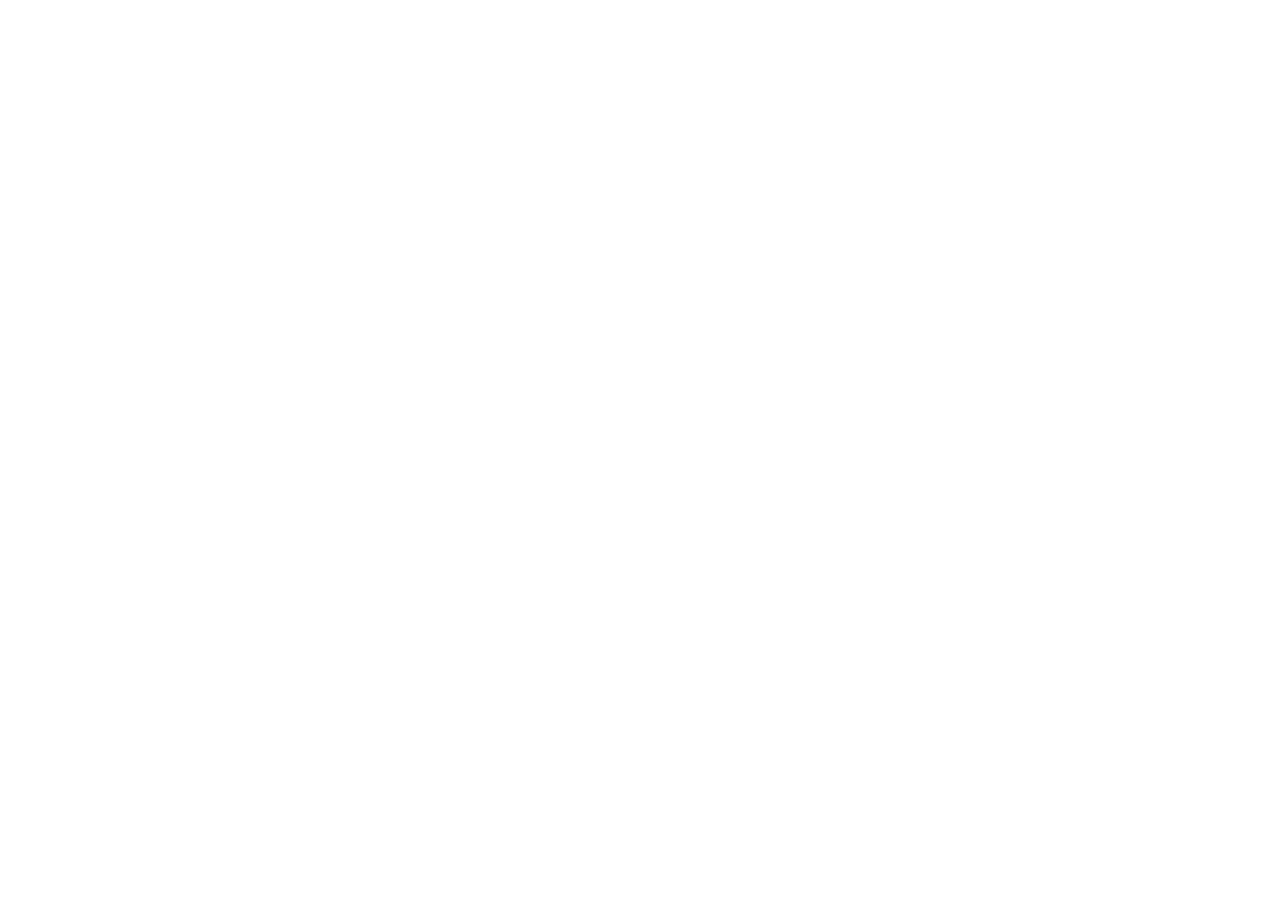
==== Assignment-2/form.html @ 0fc4703c "Form structure is created" ====
<!DOCTYPE html>
<html lang="en">

<head>
    <meta charset="UTF-8" />
    <meta name="viewport" content="width=device-width, initial-scale=1.0" />
    <title>Document</title>
</head>

<body></body>

</html>
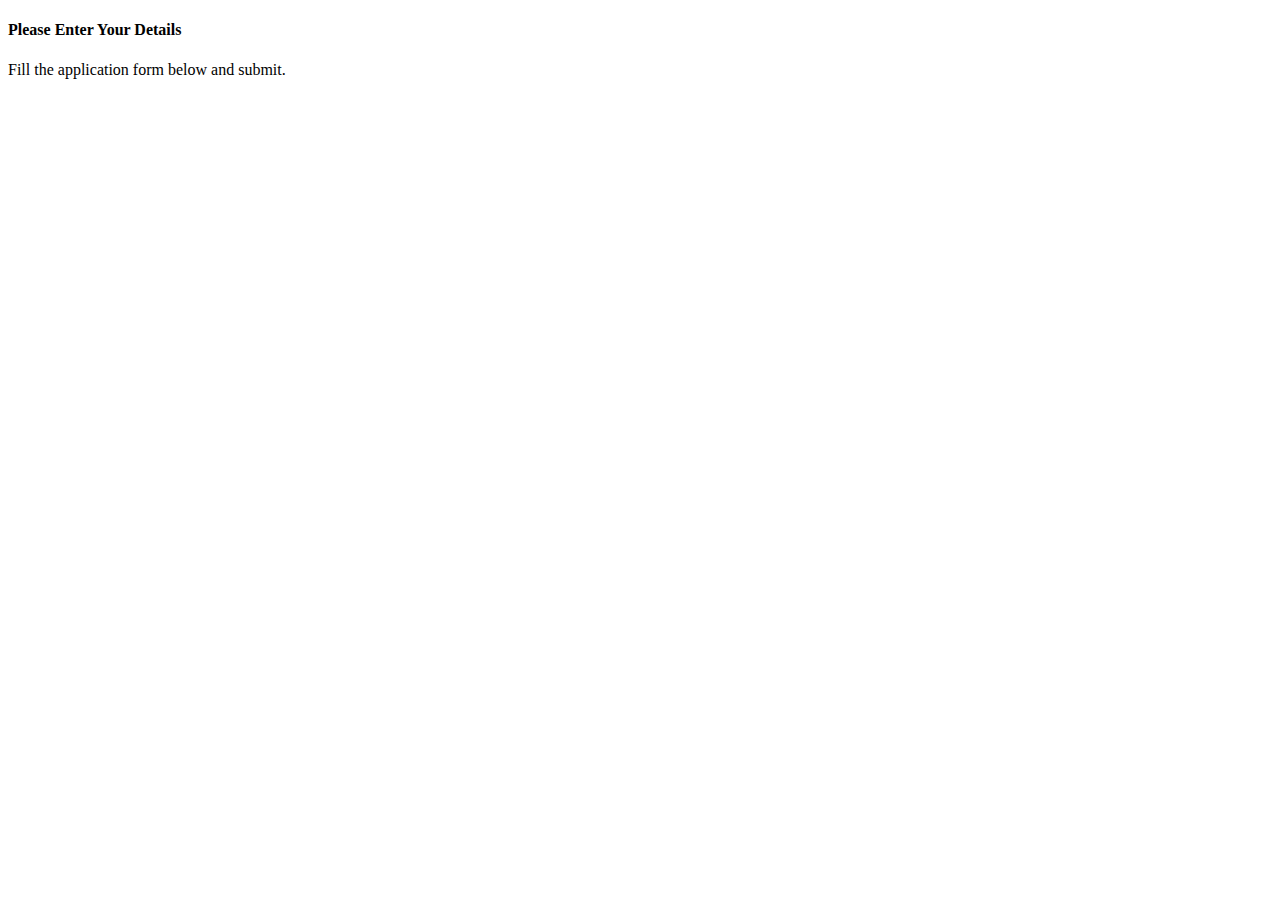
==== commit c4981089: "Application form structure is created" ====
--- a/Assignment-2/form.html
+++ b/Assignment-2/form.html
@@ -4,9 +4,15 @@
 <head>
     <meta charset="UTF-8" />
     <meta name="viewport" content="width=device-width, initial-scale=1.0" />
-    <title>Document</title>
+    <title>Application Form</title>
+    <link rel="stylesheet" href="CSS/style.css" />
 </head>
 
-<body></body>
+<body>
+    <div>
+        <h4>Please Enter Your Details</h4>
+        <p>Fill the application form below and submit.</p>
+    </div>
+</body>
 
 </html>--- a/Assignment-2/CSS/style.css
+++ b/Assignment-2/CSS/style.css
@@ -0,0 +1,71 @@
+* {
+    box-sizing: border-box;
+}
+
+input[type=text],
+select,
+textarea {
+    width: 100%;
+    padding: 12px;
+    border: 1px solid #ccc;
+    border-radius: 4px;
+    resize: vertical;
+}
+
+label {
+    padding: 12px 12px 12px 0;
+    display: inline-block;
+}
+
+input[type=submit] {
+    background-color: #4CAF50;
+    color: white;
+    padding: 12px 20px;
+    border: none;
+    border-radius: 4px;
+    cursor: pointer;
+    float: right;
+}
+
+input[type=submit]:hover {
+    background-color: #45a049;
+}
+
+.container {
+    border-radius: 5px;
+    background-color: #f2f2f2;
+    padding: 20px;
+}
+
+.col-25 {
+    float: left;
+    width: 25%;
+    margin-top: 6px;
+}
+
+.col-75 {
+    float: left;
+    width: 75%;
+    margin-top: 6px;
+}
+
+
+/* Clear floats after the columns */
+
+.row:after {
+    content: "";
+    display: table;
+    clear: both;
+}
+
+
+/* Responsive layout - when the screen is less than 600px wide, make the two columns stack on top of each other instead of next to each other */
+
+@media screen and (max-width: 600px) {
+    .col-25,
+    .col-75,
+    input[type=submit] {
+        width: 100%;
+        margin-top: 0;
+    }
+}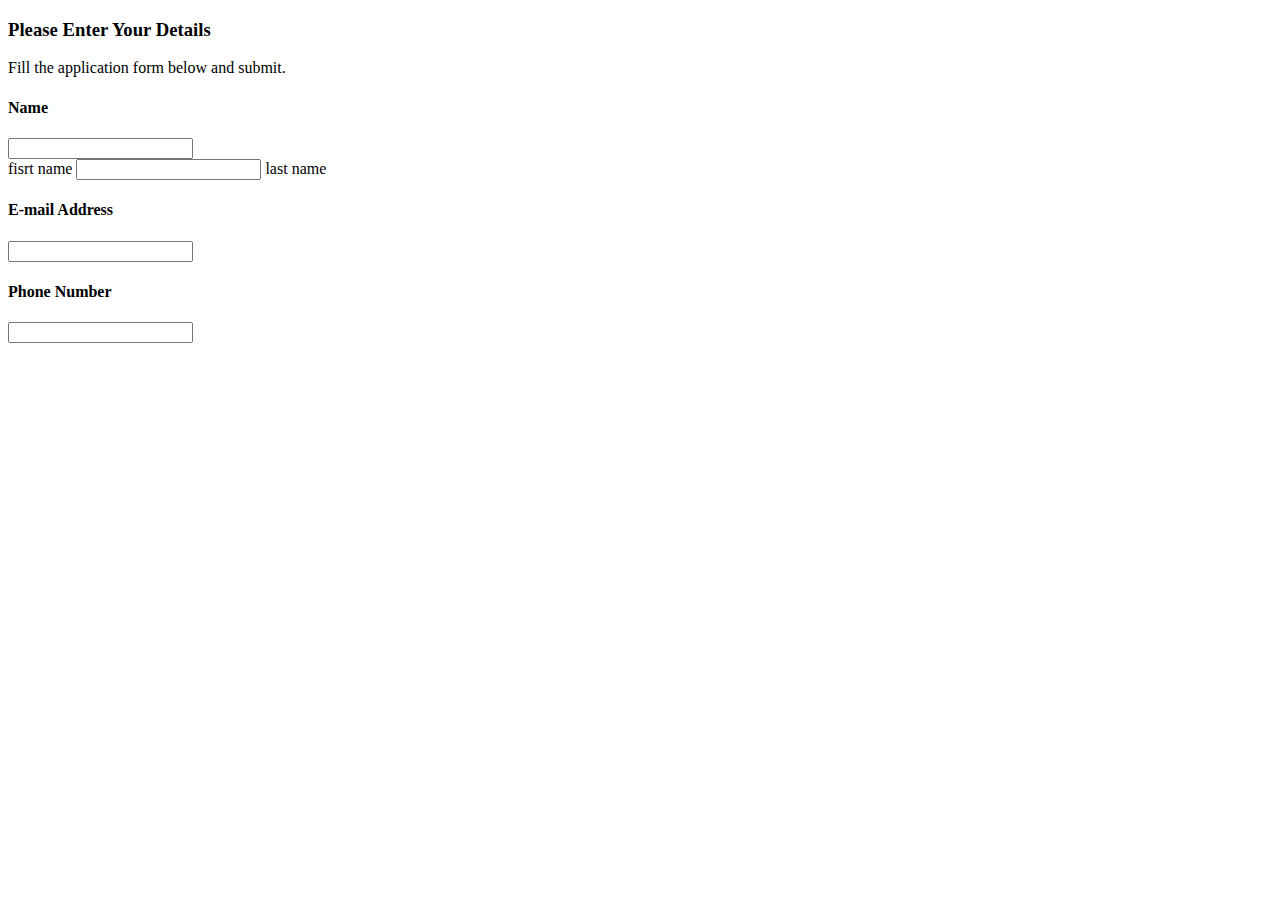
==== commit 3a653f55: "registeration form html is added" ====
--- a/Assignment-2/form.html
+++ b/Assignment-2/form.html
@@ -9,9 +9,25 @@
 </head>
 
 <body>
-    <div>
-        <h4>Please Enter Your Details</h4>
+    <div class="regform">
+        <h3>Please Enter Your Details</h3>
         <p>Fill the application form below and submit.</p>
+    </div>
+    <div class="mane">
+        <form action="">
+            <div id="name">
+                <h4 class="name">Name</h4>
+                <input class="firstname" type="text" name="first_name" /> <br />
+                <label class="firstlavel">fisrt name</label>
+                <input class="lastname" type="text" name="last_name" />
+                <label class="lastlavel">last name</label>
+            </div>
+            <h4 class="name">E-mail Address</h4>
+            <input class="email" type="text" name="E_mail" />
+
+            <h4 class="name">Phone Number</h4>
+            <input class="number" type="text" name="Phone" />
+        </form>
     </div>
 </body>
 
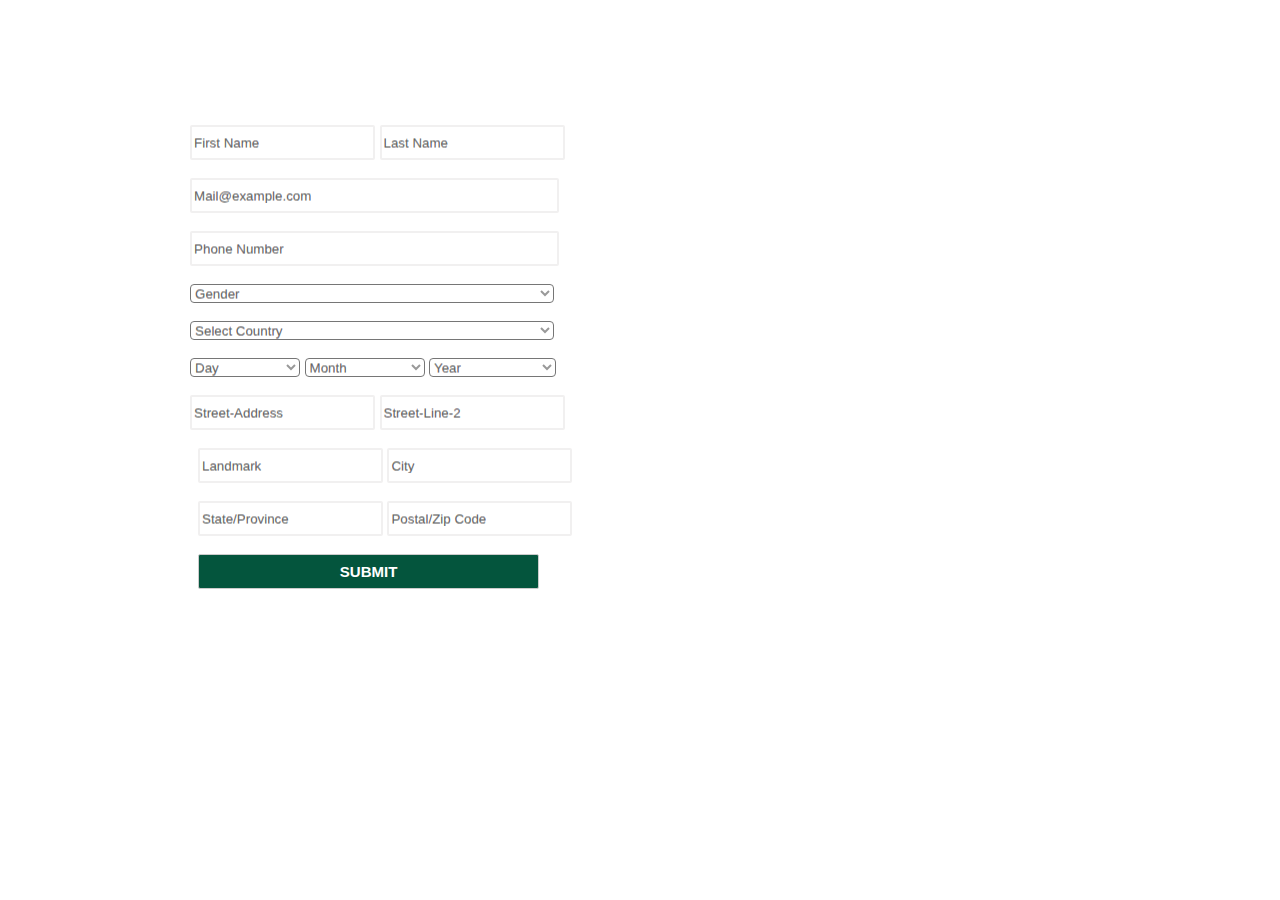
==== commit 3f7d9b3f: "CSS part of form is completed" ====
--- a/Assignment-2/form.html
+++ b/Assignment-2/form.html
@@ -1,32 +1,447 @@
-<!DOCTYPE html>
-<html lang="en">
+<html>
 
 <head>
-    <meta charset="UTF-8" />
-    <meta name="viewport" content="width=device-width, initial-scale=1.0" />
-    <title>Application Form</title>
+    <title>Registration Form</title>
+    <meta http-equiv="Content-Type" content="text/html; charset=UTF-8" />
     <link rel="stylesheet" href="CSS/style.css" />
 </head>
 
 <body>
-    <div class="regform">
-        <h3>Please Enter Your Details</h3>
-        <p>Fill the application form below and submit.</p>
-    </div>
-    <div class="mane">
-        <form action="">
-            <div id="name">
-                <h4 class="name">Name</h4>
-                <input class="firstname" type="text" name="first_name" /> <br />
-                <label class="firstlavel">fisrt name</label>
-                <input class="lastname" type="text" name="last_name" />
-                <label class="lastlavel">last name</label>
-            </div>
-            <h4 class="name">E-mail Address</h4>
-            <input class="email" type="text" name="E_mail" />
-
-            <h4 class="name">Phone Number</h4>
-            <input class="number" type="text" name="Phone" />
+    <h3 class="heading">Please Enter Your Details</h3>
+    <p class="description">Fill the application form below and submit.</p>
+
+    <div class="container">
+        <form action="reg.html" method="POST">
+            <div class="row">
+                <div class="col-25">
+                    <label for="name">Name*</label>
+                </div>
+                <input class="input" type="text" name="firstname" id="name" placeholder="First Name" required />
+                <input type="text" name="lastname" id="name" placeholder="Last Name" required />
+            </div>
+            <br>
+
+            <div class="row">
+                <div class="col-25">
+                    <label for="email">E-Mail Address*</label>
+                </div>
+                <div class="email">
+                    <input type="email" name="email" placeholder="Mail@example.com" size="43" required />
+                </div>
+
+            </div>
+            <br />
+
+            <div>
+                <div class="col-25">
+                    <label for="phone">Phone Number*</label>
+                </div>
+                <input type="tel" id="phone" name="phone" placeholder="Phone Number" maxlength="10" minlength="10" size="43" required /><br />
+            </div>
+            <br>
+
+            <div>
+                <div class="col-25">
+                    <label for="gender">Gender*</label>
+                </div>
+                <div class="gender">
+                    <select name="gender" id="gender" required style="width: 364px">
+              <option style="color:blue;" value="" disabled selected hidden>Gender</option>
+              <option value="male">Male</option>
+              <option value="female">Female</option>
+              <option value="other">Other</option>
+            </select>
+                </div>
+            </div>
+            <br />
+            <div>
+                <div class="col-25">
+                    <label for="country">Citizen*</label>
+                </div>
+
+                <select id="country" name="country" required style="width: 364px;">
+            <option value="" disabled selected hidden style="color: darkgrey;">Select
+              Country</option>
+            <option value="Afganistan">Afghanistan</option>
+            <option value="Albania">Albania</option>
+            <option value="Algeria">Algeria</option>
+            <option value="American Samoa">American Samoa</option>
+            <option value="Andorra">Andorra</option>
+            <option value="Angola">Angola</option>
+            <option value="Anguilla">Anguilla</option>
+            <option value="Antigua & Barbuda">Antigua & Barbuda</option>
+            <option value="Argentina">Argentina</option>
+            <option value="Armenia">Armenia</option>
+            <option value="Aruba">Aruba</option>
+            <option value="Australia">Australia</option>
+            <option value="Austria">Austria</option>
+            <option value="Azerbaijan">Azerbaijan</option>
+            <option value="Bahamas">Bahamas</option>
+            <option value="Bahrain">Bahrain</option>
+            <option value="Bangladesh">Bangladesh</option>
+            <option value="Barbados">Barbados</option>
+            <option value="Belarus">Belarus</option>
+            <option value="Belgium">Belgium</option>
+            <option value="Belize">Belize</option>
+            <option value="Benin">Benin</option>
+            <option value="Bermuda">Bermuda</option>
+            <option value="Bhutan">Bhutan</option>
+            <option value="Bolivia">Bolivia</option>
+            <option value="Bonaire">Bonaire</option>
+            <option value="Bosnia & Herzegovina">Bosnia & Herzegovina</option>
+            <option value="Botswana">Botswana</option>
+            <option value="Brazil">Brazil</option>
+            <option value="British Indian Ocean Ter">
+              British Indian Ocean Ter
+            </option>
+            <option value="Brunei">Brunei</option>
+            <option value="Bulgaria">Bulgaria</option>
+            <option value="Burkina Faso">Burkina Faso</option>
+            <option value="Burundi">Burundi</option>
+            <option value="Cambodia">Cambodia</option>
+            <option value="Cameroon">Cameroon</option>
+            <option value="Canada">Canada</option>
+            <option value="Canary Islands">Canary Islands</option>
+            <option value="Cape Verde">Cape Verde</option>
+            <option value="Cayman Islands">Cayman Islands</option>
+            <option value="Central African Republic">
+              Central African Republic
+            </option>
+            <option value="Chad">Chad</option>
+            <option value="Channel Islands">Channel Islands</option>
+            <option value="Chile">Chile</option>
+            <option value="China">China</option>
+            <option value="Christmas Island">Christmas Island</option>
+            <option value="Cocos Island">Cocos Island</option>
+            <option value="Colombia">Colombia</option>
+            <option value="Comoros">Comoros</option>
+            <option value="Congo">Congo</option>
+            <option value="Cook Islands">Cook Islands</option>
+            <option value="Costa Rica">Costa Rica</option>
+            <option value="Cote DIvoire">Cote DIvoire</option>
+            <option value="Croatia">Croatia</option>
+            <option value="Cuba">Cuba</option>
+            <option value="Curaco">Curacao</option>
+            <option value="Cyprus">Cyprus</option>
+            <option value="Czech Republic">Czech Republic</option>
+            <option value="Denmark">Denmark</option>
+            <option value="Djibouti">Djibouti</option>
+            <option value="Dominica">Dominica</option>
+            <option value="Dominican Republic">Dominican Republic</option>
+            <option value="East Timor">East Timor</option>
+            <option value="Ecuador">Ecuador</option>
+            <option value="Egypt">Egypt</option>
+            <option value="El Salvador">El Salvador</option>
+            <option value="Equatorial Guinea">Equatorial Guinea</option>
+            <option value="Eritrea">Eritrea</option>
+            <option value="Estonia">Estonia</option>
+            <option value="Ethiopia">Ethiopia</option>
+            <option value="Falkland Islands">Falkland Islands</option>
+            <option value="Faroe Islands">Faroe Islands</option>
+            <option value="Fiji">Fiji</option>
+            <option value="Finland">Finland</option>
+            <option value="France">France</option>
+            <option value="French Guiana">French Guiana</option>
+            <option value="French Polynesia">French Polynesia</option>
+            <option value="French Southern Ter">French Southern Ter</option>
+            <option value="Gabon">Gabon</option>
+            <option value="Gambia">Gambia</option>
+            <option value="Georgia">Georgia</option>
+            <option value="Germany">Germany</option>
+            <option value="Ghana">Ghana</option>
+            <option value="Gibraltar">Gibraltar</option>
+            <option value="Great Britain">Great Britain</option>
+            <option value="Greece">Greece</option>
+            <option value="Greenland">Greenland</option>
+            <option value="Grenada">Grenada</option>
+            <option value="Guadeloupe">Guadeloupe</option>
+            <option value="Guam">Guam</option>
+            <option value="Guatemala">Guatemala</option>
+            <option value="Guinea">Guinea</option>
+            <option value="Guyana">Guyana</option>
+            <option value="Haiti">Haiti</option>
+            <option value="Hawaii">Hawaii</option>
+            <option value="Honduras">Honduras</option>
+            <option value="Hong Kong">Hong Kong</option>
+            <option value="Hungary">Hungary</option>
+            <option value="Iceland">Iceland</option>
+            <option value="Indonesia">Indonesia</option>
+            <option value="India">India</option>
+            <option value="Iran">Iran</option>
+            <option value="Iraq">Iraq</option>
+            <option value="Ireland">Ireland</option>
+            <option value="Isle of Man">Isle of Man</option>
+            <option value="Israel">Israel</option>
+            <option value="Italy">Italy</option>
+            <option value="Jamaica">Jamaica</option>
+            <option value="Japan">Japan</option>
+            <option value="Jordan">Jordan</option>
+            <option value="Kazakhstan">Kazakhstan</option>
+            <option value="Kenya">Kenya</option>
+            <option value="Kiribati">Kiribati</option>
+            <option value="Korea North">Korea North</option>
+            <option value="Korea Sout">Korea South</option>
+            <option value="Kuwait">Kuwait</option>
+            <option value="Kyrgyzstan">Kyrgyzstan</option>
+            <option value="Laos">Laos</option>
+            <option value="Latvia">Latvia</option>
+            <option value="Lebanon">Lebanon</option>
+            <option value="Lesotho">Lesotho</option>
+            <option value="Liberia">Liberia</option>
+            <option value="Libya">Libya</option>
+            <option value="Liechtenstein">Liechtenstein</option>
+            <option value="Lithuania">Lithuania</option>
+            <option value="Luxembourg">Luxembourg</option>
+            <option value="Macau">Macau</option>
+            <option value="Macedonia">Macedonia</option>
+            <option value="Madagascar">Madagascar</option>
+            <option value="Malaysia">Malaysia</option>
+            <option value="Malawi">Malawi</option>
+            <option value="Maldives">Maldives</option>
+            <option value="Mali">Mali</option>
+            <option value="Malta">Malta</option>
+            <option value="Marshall Islands">Marshall Islands</option>
+            <option value="Martinique">Martinique</option>
+            <option value="Mauritania">Mauritania</option>
+            <option value="Mauritius">Mauritius</option>
+            <option value="Mayotte">Mayotte</option>
+            <option value="Mexico">Mexico</option>
+            <option value="Midway Islands">Midway Islands</option>
+            <option value="Moldova">Moldova</option>
+            <option value="Monaco">Monaco</option>
+            <option value="Mongolia">Mongolia</option>
+            <option value="Montserrat">Montserrat</option>
+            <option value="Morocco">Morocco</option>
+            <option value="Mozambique">Mozambique</option>
+            <option value="Myanmar">Myanmar</option>
+            <option value="Nambia">Nambia</option>
+            <option value="Nauru">Nauru</option>
+            <option value="Nepal">Nepal</option>
+            <option value="Netherland Antilles">Netherland Antilles</option>
+            <option value="Netherlands">Netherlands (Holland, Europe)</option>
+            <option value="Nevis">Nevis</option>
+            <option value="New Caledonia">New Caledonia</option>
+            <option value="New Zealand">New Zealand</option>
+            <option value="Nicaragua">Nicaragua</option>
+            <option value="Niger">Niger</option>
+            <option value="Nigeria">Nigeria</option>
+            <option value="Niue">Niue</option>
+            <option value="Norfolk Island">Norfolk Island</option>
+            <option value="Norway">Norway</option>
+            <option value="Oman">Oman</option>
+            <option value="Pakistan">Pakistan</option>
+            <option value="Palau Island">Palau Island</option>
+            <option value="Palestine">Palestine</option>
+            <option value="Panama">Panama</option>
+            <option value="Papua New Guinea">Papua New Guinea</option>
+            <option value="Paraguay">Paraguay</option>
+            <option value="Peru">Peru</option>
+            <option value="Phillipines">Philippines</option>
+            <option value="Pitcairn Island">Pitcairn Island</option>
+            <option value="Poland">Poland</option>
+            <option value="Portugal">Portugal</option>
+            <option value="Puerto Rico">Puerto Rico</option>
+            <option value="Qatar">Qatar</option>
+            <option value="Republic of Montenegro">Republic of Montenegro</option>
+            <option value="Republic of Serbia">Republic of Serbia</option>
+            <option value="Reunion">Reunion</option>
+            <option value="Romania">Romania</option>
+            <option value="Russia">Russia</option>
+            <option value="Rwanda">Rwanda</option>
+            <option value="St Barthelemy">St Barthelemy</option>
+            <option value="St Eustatius">St Eustatius</option>
+            <option value="St Helena">St Helena</option>
+            <option value="St Kitts-Nevis">St Kitts-Nevis</option>
+            <option value="St Lucia">St Lucia</option>
+            <option value="St Maarten">St Maarten</option>
+            <option value="St Pierre & Miquelon">St Pierre & Miquelon</option>
+            <option value="St Vincent & Grenadines">
+              St Vincent & Grenadines
+            </option>
+            <option value="Saipan">Saipan</option>
+            <option value="Samoa">Samoa</option>
+            <option value="Samoa American">Samoa American</option>
+            <option value="San Marino">San Marino</option>
+            <option value="Sao Tome & Principe">Sao Tome & Principe</option>
+            <option value="Saudi Arabia">Saudi Arabia</option>
+            <option value="Senegal">Senegal</option>
+            <option value="Seychelles">Seychelles</option>
+            <option value="Sierra Leone">Sierra Leone</option>
+            <option value="Singapore">Singapore</option>
+            <option value="Slovakia">Slovakia</option>
+            <option value="Slovenia">Slovenia</option>
+            <option value="Solomon Islands">Solomon Islands</option>
+            <option value="Somalia">Somalia</option>
+            <option value="South Africa">South Africa</option>
+            <option value="Spain">Spain</option>
+            <option value="Sri Lanka">Sri Lanka</option>
+            <option value="Sudan">Sudan</option>
+            <option value="Suriname">Suriname</option>
+            <option value="Swaziland">Swaziland</option>
+            <option value="Sweden">Sweden</option>
+            <option value="Switzerland">Switzerland</option>
+            <option value="Syria">Syria</option>
+            <option value="Tahiti">Tahiti</option>
+            <option value="Taiwan">Taiwan</option>
+            <option value="Tajikistan">Tajikistan</option>
+            <option value="Tanzania">Tanzania</option>
+            <option value="Thailand">Thailand</option>
+            <option value="Togo">Togo</option>
+            <option value="Tokelau">Tokelau</option>
+            <option value="Tonga">Tonga</option>
+            <option value="Trinidad & Tobago">Trinidad & Tobago</option>
+            <option value="Tunisia">Tunisia</option>
+            <option value="Turkey">Turkey</option>
+            <option value="Turkmenistan">Turkmenistan</option>
+            <option value="Turks & Caicos Is">Turks & Caicos Is</option>
+            <option value="Tuvalu">Tuvalu</option>
+            <option value="Uganda">Uganda</option>
+            <option value="United Kingdom">United Kingdom</option>
+            <option value="Ukraine">Ukraine</option>
+            <option value="United Arab Erimates">United Arab Emirates</option>
+            <option value="United States of America">
+              United States of America
+            </option>
+            <option value="Uraguay">Uruguay</option>
+            <option value="Uzbekistan">Uzbekistan</option>
+            <option value="Vanuatu">Vanuatu</option>
+            <option value="Vatican City State">Vatican City State</option>
+            <option value="Venezuela">Venezuela</option>
+            <option value="Vietnam">Vietnam</option>
+            <option value="Virgin Islands (Brit)">Virgin Islands (Brit)</option>
+            <option value="Virgin Islands (USA)">Virgin Islands (USA)</option>
+            <option value="Wake Island">Wake Island</option>
+            <option value="Wallis & Futana Is">Wallis & Futana Is</option>
+            <option value="Yemen">Yemen</option>
+            <option value="Zaire">Zaire</option>
+            <option value="Zambia">Zambia</option>
+            <option value="Zimbabwe">Zimbabwe</option>
+          </select>
+            </div>
+            <br />
+            <div class="row">
+                <div class="col-25">
+                    <label for="DOBDay">Date of Birth*</label>
+                </div>
+                <select name="DOBDay" style="width: 110px;" required>
+            <option>Day</option>
+            <option value="1">1</option>
+            <option value="2">2</option>
+            <option value="3">3</option>
+            <option value="4">4</option>
+            <option value="5">5</option>
+            <option value="6">6</option>
+            <option value="7">7</option>
+            <option value="8">8</option>
+            <option value="9">9</option>
+            <option value="10">10</option>
+            <option value="11">11</option>
+            <option value="12">12</option>
+            <option value="13">13</option>
+            <option value="14">14</option>
+            <option value="15">15</option>
+            <option value="16">16</option>
+            <option value="17">17</option>
+            <option value="18">18</option>
+            <option value="19">19</option>
+            <option value="20">20</option>
+            <option value="21">21</option>
+            <option value="22">22</option>
+            <option value="23">23</option>
+            <option value="24">24</option>
+            <option value="25">25</option>
+            <option value="26">26</option>
+            <option value="27">27</option>
+            <option value="28">28</option>
+            <option value="29">29</option>
+            <option value="30">30</option>
+            <option value="31">31</option>
+          </select>
+
+                <select name="DOBMonth" required style="width: 120px;">
+            <option>Month</option>
+            <option value="January">January</option>
+            <option value="Febuary">Febuary</option>
+            <option value="March">March</option>
+            <option value="April">April</option>
+            <option value="May">May</option>
+            <option value="June">June</option>
+            <option value="July">July</option>
+            <option value="August">August</option>
+            <option value="September">September</option>
+            <option value="October">October</option>
+            <option value="November">November</option>
+            <option value="December">December</option>
+          </select>
+
+                <select name="DOBYear" style="width: 127px;" required>
+            <option>Year</option>
+            <option value="2021">2021</option>
+            <option value="2020">2020</option>
+            <option value="2019">2019</option>
+            <option value="2018">2018</option>
+            <option value="2017">2017</option>
+            <option value="2016">2016</option>
+            <option value="2015">2015</option>
+            <option value="2014">2014</option>
+            <option value="2013">2013</option>
+            <option value="2012">2012</option>
+            <option value="2011">2011</option>
+            <option value="2010">2010</option>
+            <option value="2009">2009</option>
+            <option value="2008">2008</option>
+            <option value="2007">2007</option>
+            <option value="2006">2006</option>
+            <option value="2005">2005</option>
+            <option value="2004">2004</option>
+            <option value="2003">2003</option>
+            <option value="2002">2002</option>
+            <option value="2001">2001</option>
+            <option value="2000">2000</option>
+            <option value="1999">1999</option>
+            <option value="1998">1998</option>
+            <option value="1997">1997</option>
+            <option value="1996">1996</option>
+            <option value="1995">1995</option>
+            <option value="1994">1994</option>
+            <option value="1993">1993</option>
+            <option value="1992">1992</option>
+            <option value="1991">1991</option>
+            <option value="1990">1990</option>
+            <option value="1989">1989</option>
+            <option value="1988">1988</option>
+            <option value="1987">1987</option>
+            <option value="1986">1986</option>
+            <option value="1985">1985</option>
+          </select>
+            </div>
+            <br />
+
+            <div class="row">
+                <div class="col-25">
+                    <label for="address">Address*</label>
+                </div>
+                <input type="text" id="streetAddress" name="address" placeholder="Street-Address" required />
+                <input type="text" id="streetLine2" name="address" placeholder="Street-Line-2" required />
+                <br /><br>
+
+                <div class="col-75">
+                    <input type="text" id="landmark" name="address" placeholder="Landmark" required />
+                    <input type="text" id="city" name="address" placeholder="City" required />
+                </div>
+                <br />
+
+                <div class="col-75">
+                    <input type="text" id="state" name="address" placeholder="State/Province" required />
+                    <input type="tel" id="phone" name="" placeholder="Postal/Zip Code" maxlength="10" required /><br />
+                </div>
+            </div>
+            <br />
+            <div class="col-75">
+                <input type="submit" value="SUBMIT" />
+            </div>
+
+
         </form>
     </div>
 </body>
--- a/Assignment-2/CSS/style.css
+++ b/Assignment-2/CSS/style.css
@@ -0,0 +1,61 @@
+body {
+    background-image: url("https://i1.wp.com/static.web-backgrounds.net/uploads/2012/08/City_Landscape_Background.jpg");
+    background-repeat: no-repeat;
+    background-position: center;
+    background-size: 1500px 800px;
+    color: white;
+    font-weight: bold;
+    font-family: Arial, Helvetica, sans-serif;
+    padding: 20px;
+}
+
+h3.heading {
+    padding-left: 170px;
+    font-size: 20px;
+}
+
+p.description {
+    padding-left: 140px;
+}
+
+.container {
+    border-radius: 5px;
+    padding: 20px;
+}
+
+input,
+[type="text"] {
+    border: 2px solid rgb(241, 240, 240);
+    border-radius: 2px;
+    height: 35;
+}
+
+select {
+    border-radius: 4px;
+    background: white;
+    color: rgba(0, 0, 0, 0.4);
+    text-shadow: 0 1px 0 rgba(0, 0, 0, 0.4);
+}
+
+input[type="submit"] {
+    background-color: rgb(4, 85, 61);
+    color: white;
+    font-weight: bold;
+    font-size: 15px;
+    width: 33%;
+    border: 1px solid #ccc;
+}
+
+.col-25 {
+    float: left;
+    width: 12%;
+}
+
+.col-75 {
+    margin-left: 150px;
+}
+
+::placeholder {
+    color: rgba(0, 0, 0, 0.4);
+    text-shadow: 0 1px 0 rgba(0, 0, 0, 0.4);
+}